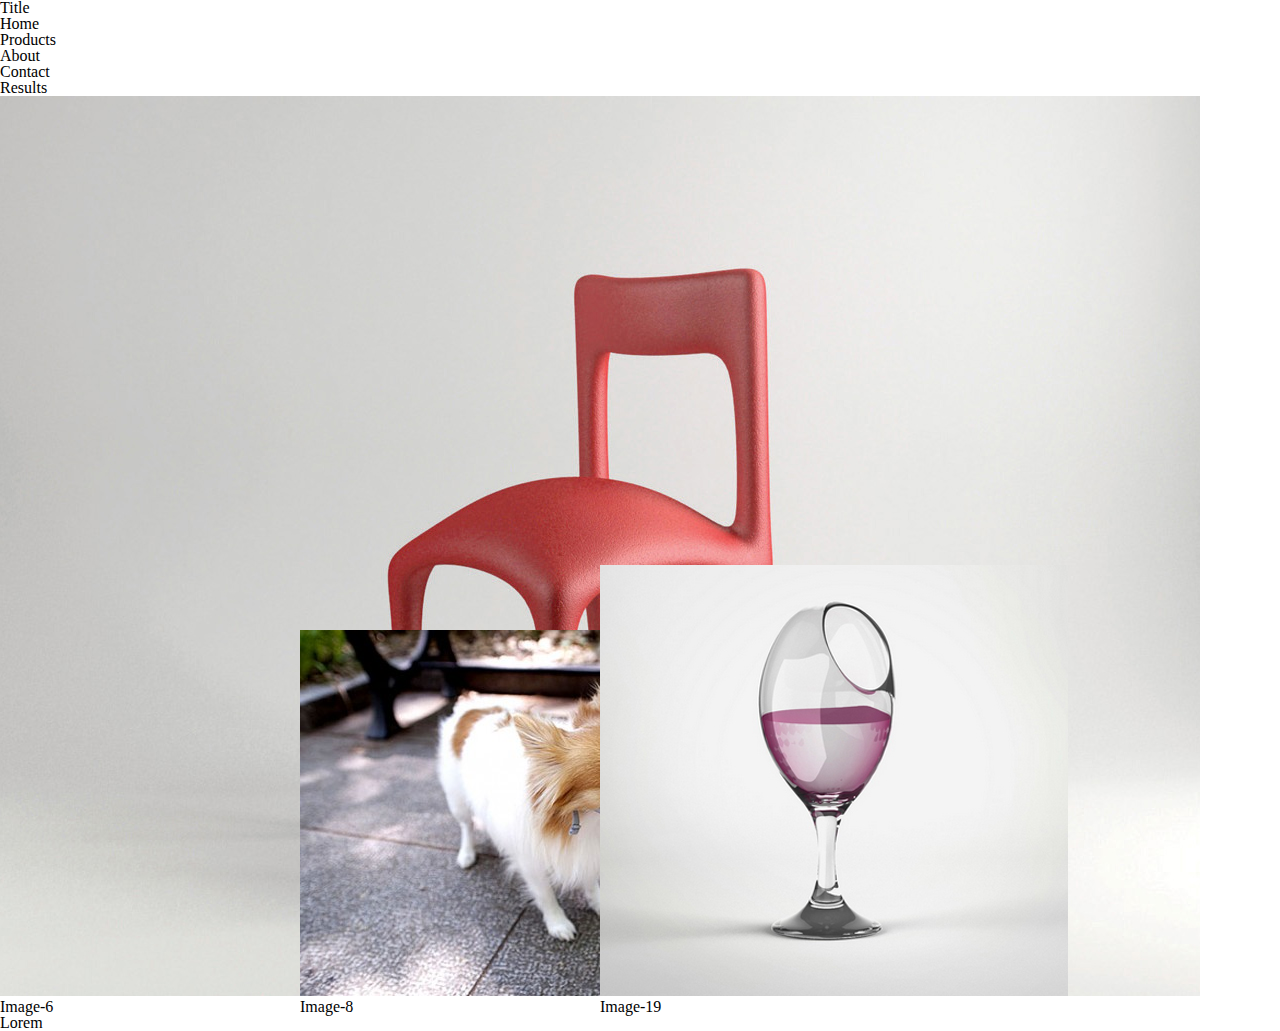
==== index.html @ 37f23ef8 "core login written  out with minimal functionality at the moment" ====
<!DOCTYPE html>
<html>
    <head>
        <title>Bus Mall</title>
        <link rel="stylesheet" href="reset.css" />
        <link rel="stylesheet" href="style.css" />
    </head>
    <body>
        <header>
            <h1>
                Title
            </h1>
            <nav>
                <ul>
                    <li>Home</li>
                    <li>Products</li>
                    <li>About</li>
                    <li>Contact</li>
                </ul>
            </nav>
        </header>
        <main>
            <section>
                <h2>
                    Results
                </h2>
            </section>
            <section id="images">
            </section>
            <section>
                <p>
                    Lorem
                </p>
            </section>
        </main>
        <footer>
        </footer>
        <script src="app/app.js"></script>
    </body>
</html>
---- style.css ----
figure {
    display: inline-block;
    width: 300px;
}
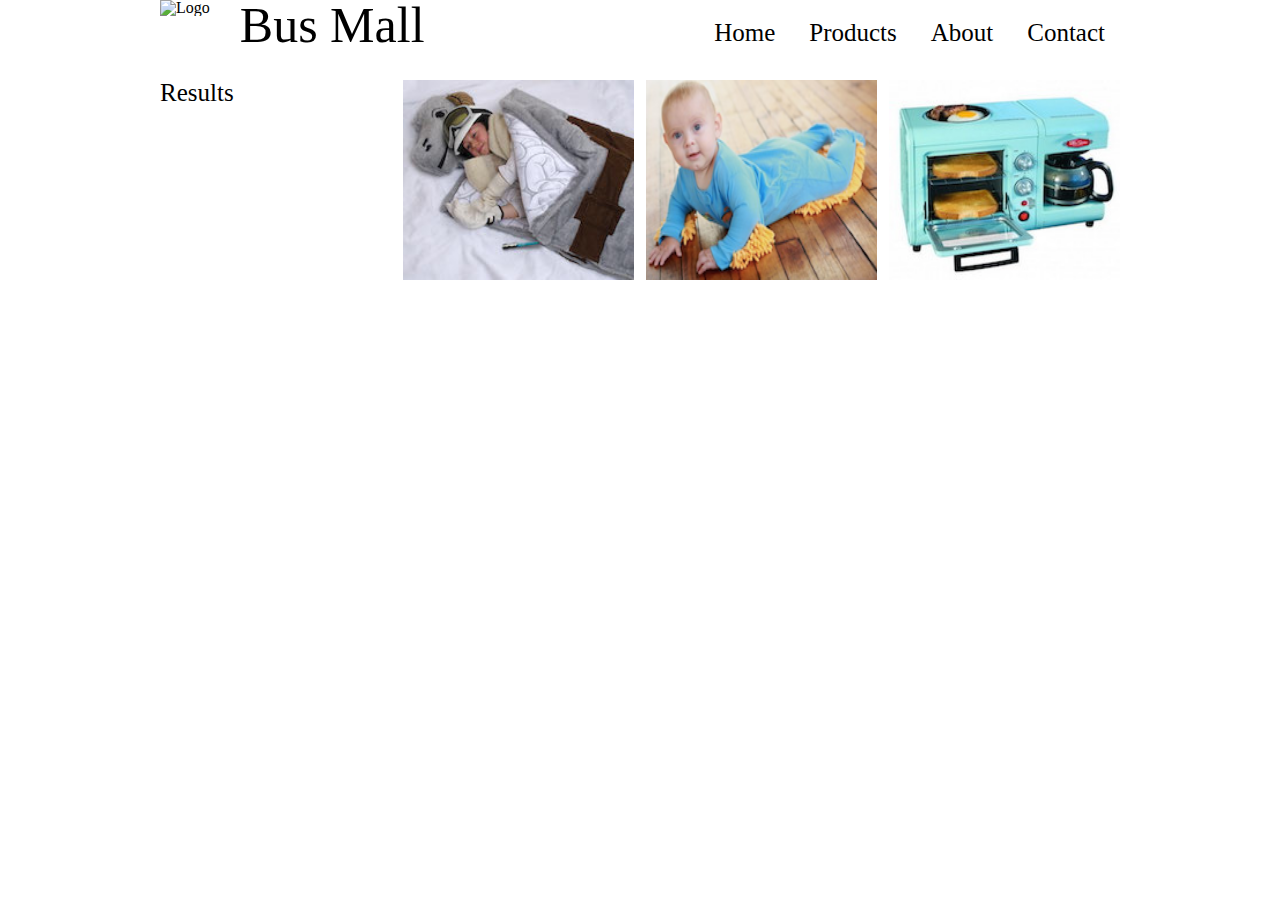
==== commit 0d669e5d: "uses Chart.js to print a chart. Code forked from code review" ====
--- a/index.html
+++ b/index.html
@@ -3,13 +3,15 @@
     <head>
         <title>Bus Mall</title>
         <link rel="stylesheet" href="reset.css" />
+        <link rel="stylesheet" type="text/css" href="Chart.css">
         <link rel="stylesheet" href="style.css" />
     </head>
     <body>
         <header>
-            <h1>
-                Title
-            </h1>
+            <div>
+                <img src="https://via.placeholder.com/200x90" alt="Logo">
+                <h1>Bus Mall</h1>
+            </div>
             <nav>
                 <ul>
                     <li>Home</li>
@@ -20,21 +22,18 @@
             </nav>
         </header>
         <main>
-            <section>
-                <h2>
-                    Results
-                </h2>
+            <section id="raw-result">
+                <h2>Results</h2>
             </section>
             <section id="images">
             </section>
             <section>
-                <p>
-                    Lorem
-                </p>
+                <canvas id="myChart" width="693px" height="400px"></canvas>
             </section>
         </main>
         <footer>
         </footer>
+        <script src="app/Chart.js"></script>
         <script src="app/app.js"></script>
     </body>
 </html>--- a/Chart.css
+++ b/Chart.css
@@ -0,0 +1,47 @@
+/*
+ * DOM element rendering detection
+ * https://davidwalsh.name/detect-node-insertion
+ */
+@keyframes chartjs-render-animation {
+	from { opacity: 0.99; }
+	to { opacity: 1; }
+}
+
+.chartjs-render-monitor {
+	animation: chartjs-render-animation 0.001s;
+}
+
+/*
+ * DOM element resizing detection
+ * https://github.com/marcj/css-element-queries
+ */
+.chartjs-size-monitor,
+.chartjs-size-monitor-expand,
+.chartjs-size-monitor-shrink {
+	position: absolute;
+	direction: ltr;
+	left: 0;
+	top: 0;
+	right: 0;
+	bottom: 0;
+	overflow: hidden;
+	pointer-events: none;
+	visibility: hidden;
+	z-index: -1;
+}
+
+.chartjs-size-monitor-expand > div {
+	position: absolute;
+	width: 1000000px;
+	height: 1000000px;
+	left: 0;
+	top: 0;
+}
+
+.chartjs-size-monitor-shrink > div {
+	position: absolute;
+	width: 200%;
+	height: 200%;
+	left: 0;
+	top: 0;
+}--- a/style.css
+++ b/style.css
@@ -1,4 +1,102 @@
-figure {
+/* * {
+    outline: dotted 1px orange;
+} */
+
+header {
+    margin: auto;
+    width: 960px;
+    position: relative;
+}
+
+header > div {
     display: inline-block;
-    width: 300px;
+    vertical-align: middle;
+}
+
+header > div > img {
+    float: left;
+    margin-right: 30px;
+}
+
+h1 {
+    font-size: 50px;
+    display: inline-block;
+    vertical-align: middle;
+}
+
+h2 {
+    font-size: 25px;
+}
+
+nav {
+    position: absolute;
+    right: 0;
+    bottom: 0;
+}
+
+nav > ul {
+    display:inline-block;
+    list-style: none;
+    text-align: right;
+}
+
+nav > ul > li {
+    display: inline-block;
+    font-size: 25px;
+    padding: 5px 15px;
+}
+
+a {
+    text-decoration: none;
+}
+
+/* http://dorward.me.uk/www/underline/ */
+a:link {
+    color: #f3f1e7;
+    text-decoration:  none;
+} 
+
+a:visited {
+    color: #f3f1e7;
+    text-decoration: none;
+} 
+
+
+main {
+    clear: both;
+    width: 960px;
+    margin: 30px auto 0px auto;
+}
+
+/* source: https://css-tricks.com/almanac/selectors/f/first-of-type/ */
+section:first-of-type {
+    float: left;
+    width: 231px;
+    height: 100%;
+    margin-right: 12px;
+    box-sizing: border-box;
+}
+
+main > section > img {
+    display:inline-block;
+    width: 231px;
+    height: 200px;
+    vertical-align: middle;
+    box-sizing: border-box;
+}
+
+main > section > img:nth-child(-n+2) {
+    margin-right: 12px;
+
+}
+canvas {
+    text-align: right;
+    width: 693px;
+    margin-top: 30px;
+    display: inline-block;
+}
+
+footer {
+    width: 960px;
+    margin: auto;
 }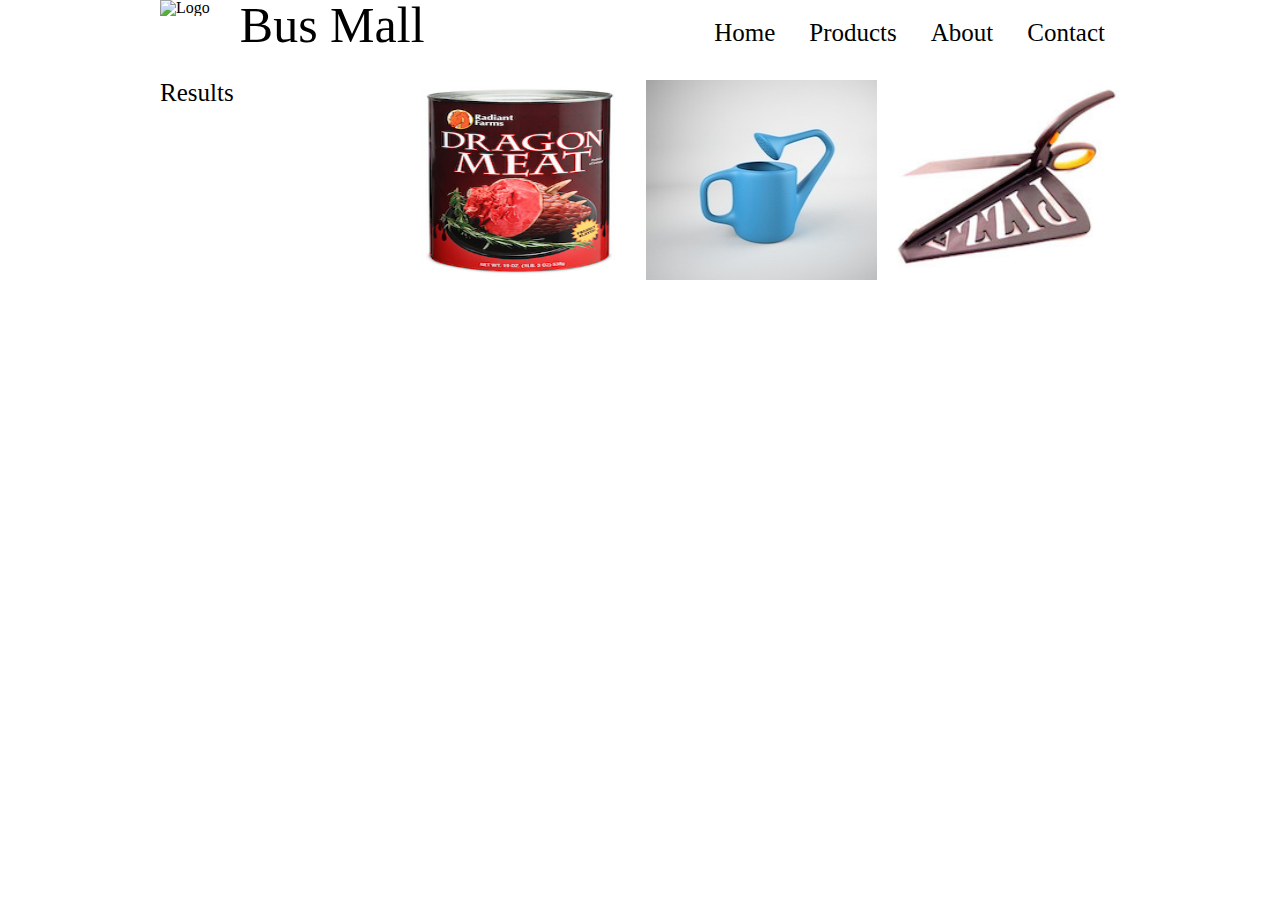
==== commit dbfd5b9d: "added local stroage feature count clicks and views count" ====
--- a/index.html
+++ b/index.html
@@ -33,7 +33,8 @@
         </main>
         <footer>
         </footer>
-        <script src="app/Chart.js"></script>
+        <!-- replace below src to a link and remove chartjs.js -->
+        <script src="app/Chart.js"></script> 
         <script src="app/app.js"></script>
     </body>
 </html>